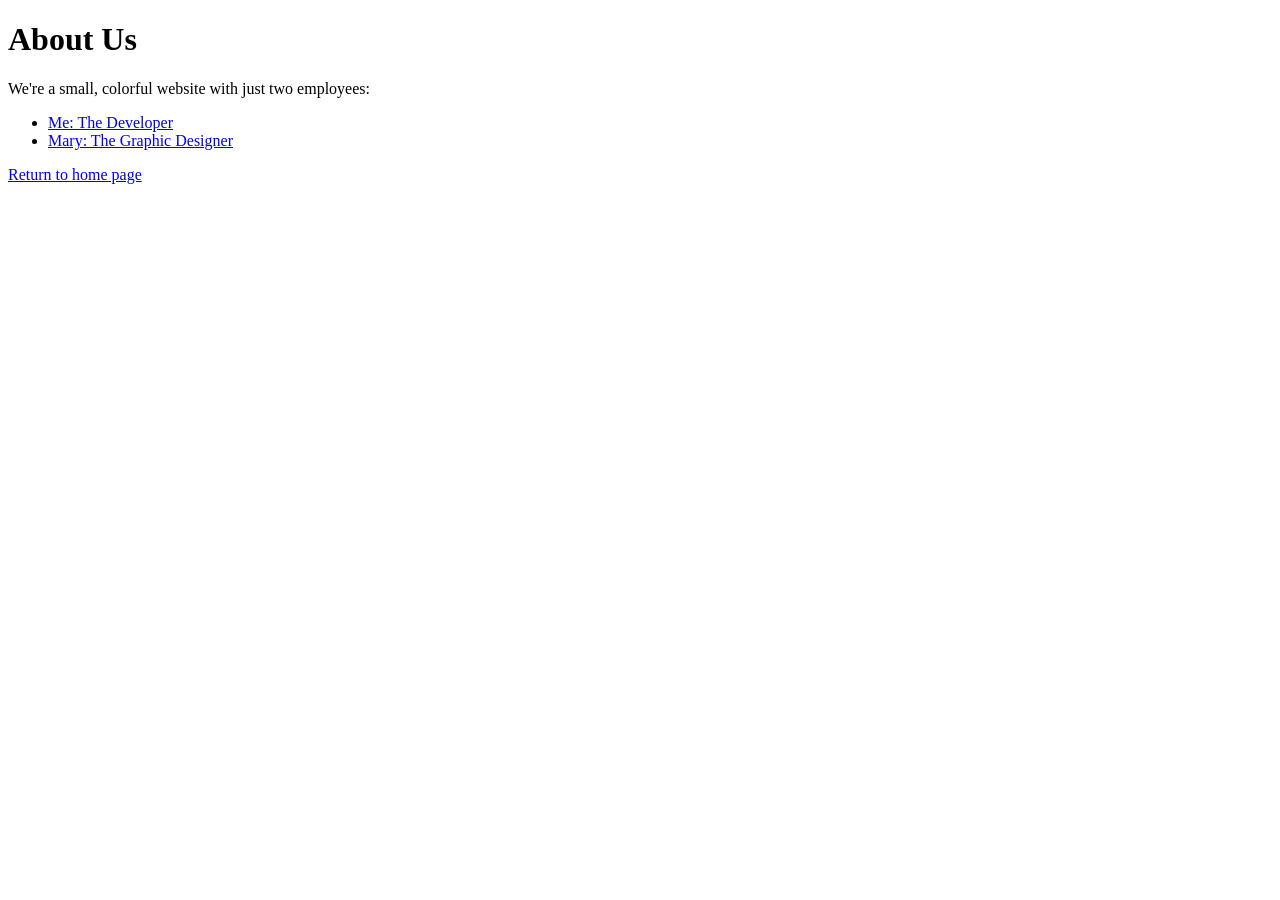
==== about/index.html @ 19d7927f "Add empty page in about section Add contents to about page" ====
<!DOCTYPE html>
<html lang="en">

<head>
   <title>About Us</title>
   <link rel="stylesheet" href="../style.css">
   <meta charset="utf-8">
</head>

<body>
   <h1>About Us</h1>
   <p>We're a small, colorful website with just two employees:</p>
   <ul>
       <li><a href="me.html">Me: The Developer</a></li>
       <li><a href="mary.html">Mary: The Graphic Designer</a></li>
   </ul>
   <p><a href="../index.html">Return to home page</a></p>
</body>

</html>
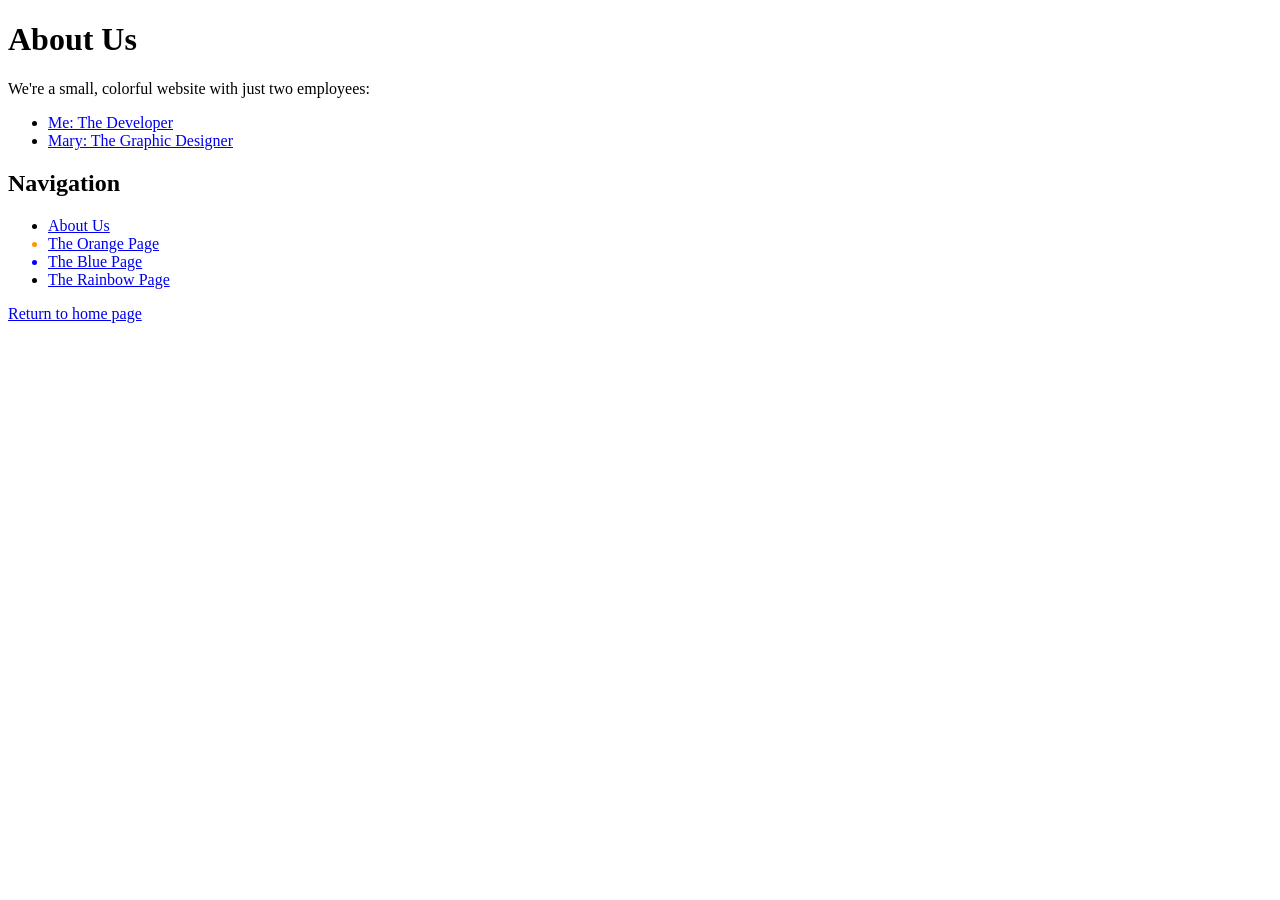
==== commit 817bf748: "Add link to about section in home page" ====
--- a/about/index.html
+++ b/about/index.html
@@ -14,7 +14,22 @@
        <li><a href="me.html">Me: The Developer</a></li>
        <li><a href="mary.html">Mary: The Graphic Designer</a></li>
    </ul>
-   <p><a href="../index.html">Return to home page</a></p>
+<h2>Navigation</h2>
+   <ul>
+       <li>
+           <a href="about/index.html">About Us</a>
+       </li>
+       <li style="color: #F90">
+           <a href="orange.html">The Orange Page</a>
+       </li>
+       <li style="color: #00F">
+           <a href="blue.html">The Blue Page</a>
+       </li>
+       <li>
+           <a href="rainbow.html">The Rainbow Page</a>
+       </li>
+   </ul>
+<p><a href="../index.html">Return to home page</a></p>
 </body>
 
 </html>
